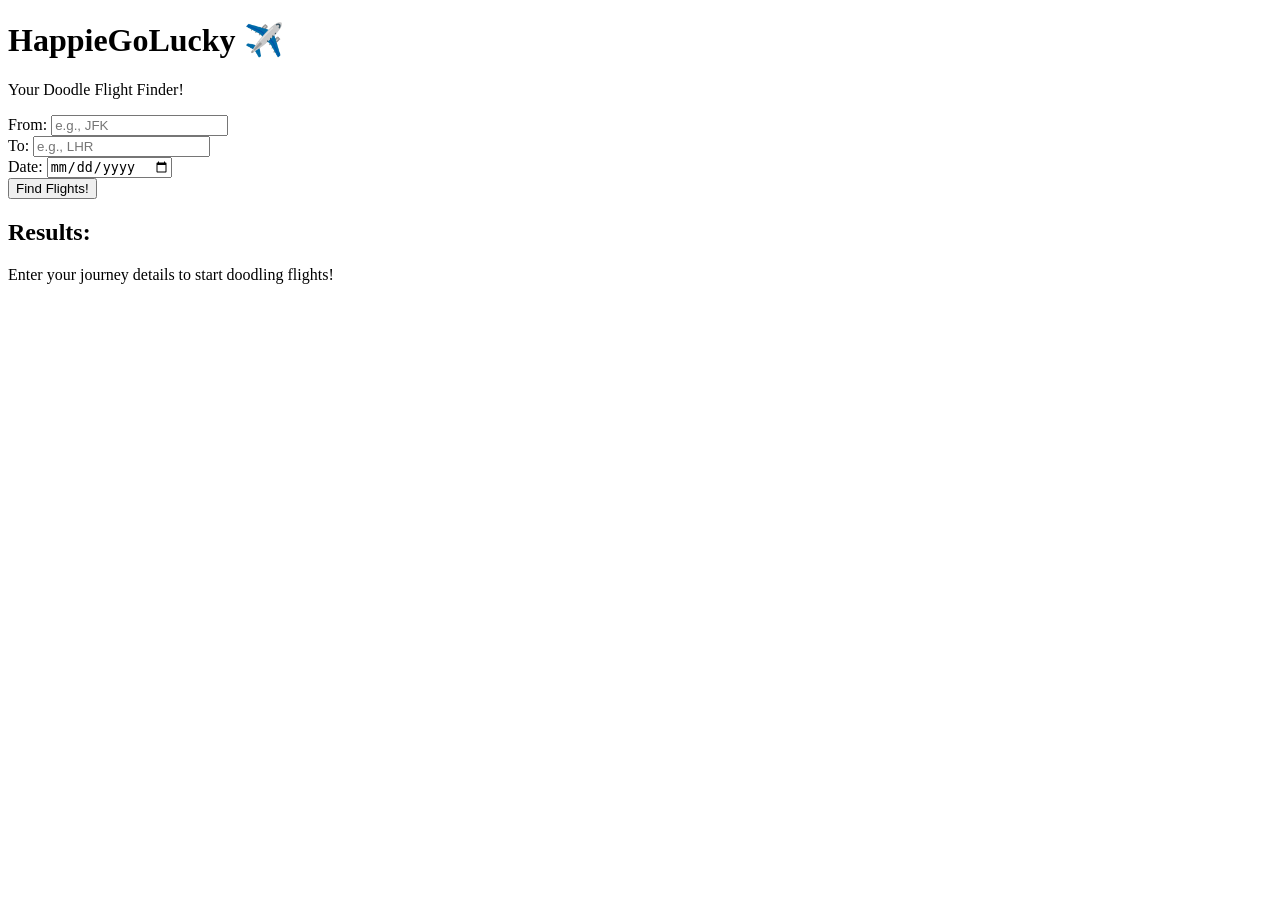
==== src/main/resources/templates/index.html @ 2183b3da "feat: Implemented FlightService and connected Controller to H2 Database with seed data" ====
<!DOCTYPE html>
<html lang="en" xmlns:th="http://www.thymeleaf.org">
<head>
    <meta charset="UTF-8">
    <title>HappieGoLucky - Doodle Flight Search</title>
    <link rel="stylesheet" th:href="@{/css/style.css}">
</head>
<body>

<div class="container">
    <header class="doodle-header">
        <h1 class="doodle-text">HappieGoLucky ✈️</h1>
        <p>Your Doodle Flight Finder!</p>
    </header>

    <section class="search-section doodle-border">
        <form id="flightSearchForm" class="doodle-form">
            <div class="form-group">
                <label for="from" class="doodle-label">From:</label>
                <input type="text" id="from" placeholder="e.g., JFK" required>
            </div>
            <div class="form-group">
                <label for="to" class="doodle-label">To:</label>
                <input type="text" id="to" placeholder="e.g., LHR" required>
            </div>
            <div class="form-group">
                <label for="date" class="doodle-label">Date:</label>
                <input type="date" id="date" required>
            </div>
            <button type="submit" class="doodle-button">Find Flights!</button>
        </form>
    </section>

    <section class="results-section">
        <h2 class="doodle-subheading">Results:</h2>
        <div id="flightResults" class="flight-list">
            <p class="initial-message doodle-text">Enter your journey details to start doodling flights!</p>
        </div>
    </section>

</div>

<script th:src="@{/js/app.js}"></script>
</body>
</html>
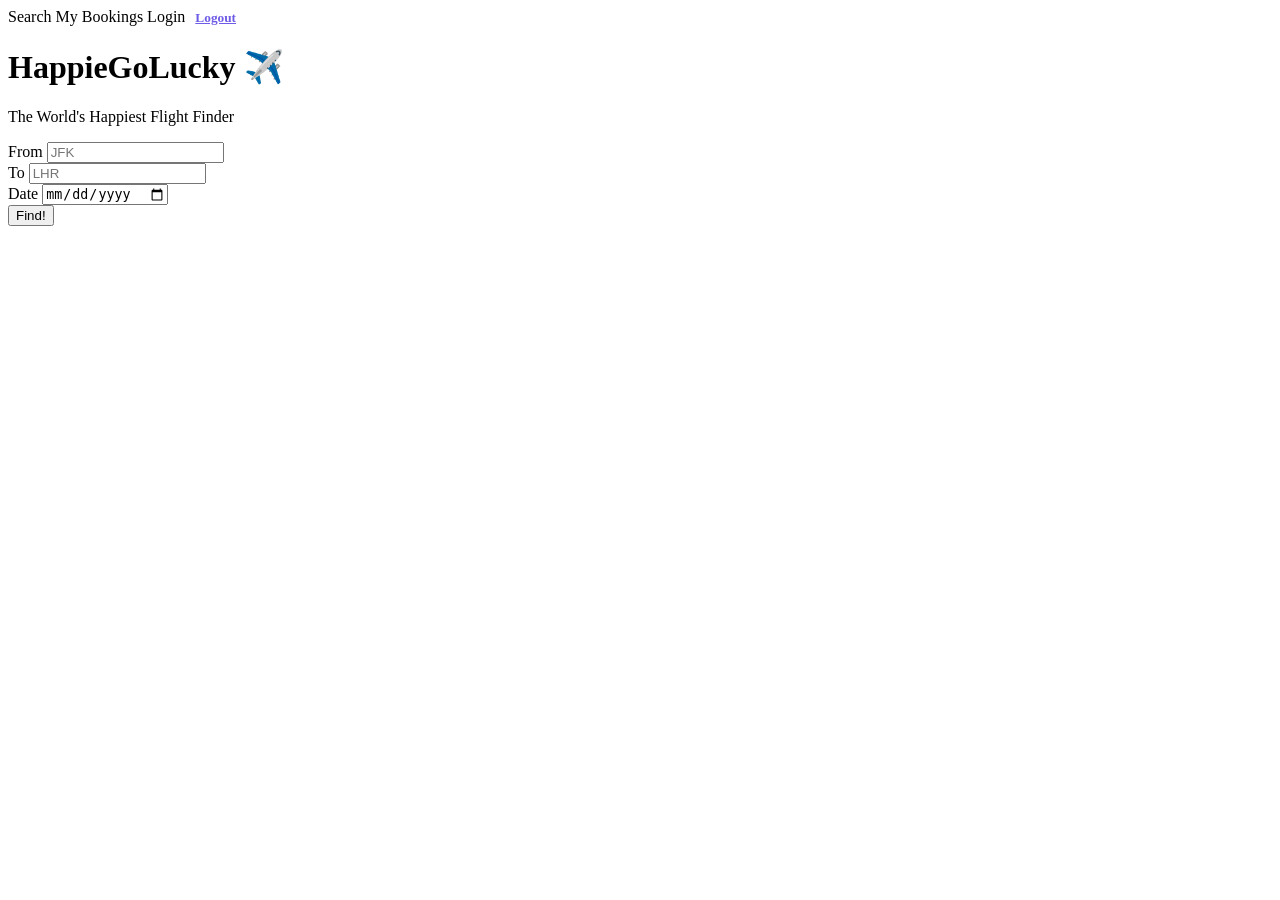
==== commit be4dce6a: "feat: booking system fully functional with clean UI" ====
--- a/src/main/resources/templates/index.html
+++ b/src/main/resources/templates/index.html
@@ -1,45 +1,45 @@
 <!DOCTYPE html>
-<html lang="en" xmlns:th="http://www.thymeleaf.org">
+<html lang="en" xmlns:th="http://www.thymeleaf.org" xmlns:sec="http://www.thymeleaf.org/extras/spring-security">
 <head>
     <meta charset="UTF-8">
-    <title>HappieGoLucky - Doodle Flight Search</title>
+    <title>HappieGoLucky - Home</title>
     <link rel="stylesheet" th:href="@{/css/style.css}">
 </head>
 <body>
+<div class="container">
+    <nav class="doodle-nav">
+        <a th:href="@{/}" class="doodle-link">Search</a>
+        <a sec:authorize="isAuthenticated()" th:href="@{/my-bookings}" class="doodle-link">My Bookings</a>
+        <a sec:authorize="isAnonymous()" th:href="@{/login}" class="doodle-link">Login</a>
+        <form sec:authorize="isAuthenticated()" th:action="@{/logout}" method="post" style="display:inline;">
+            <button type="submit" style="background:none; border:none; cursor:pointer; color:#6c5ce7; font-family:'Kalam'; font-weight:bold; text-decoration:underline;">Logout</button>
+        </form>
+    </nav>
 
-<div class="container">
     <header class="doodle-header">
-        <h1 class="doodle-text">HappieGoLucky ✈️</h1>
-        <p>Your Doodle Flight Finder!</p>
+        <h1>HappieGoLucky ✈️</h1>
+        <p class="doodle-text">The World's Happiest Flight Finder</p>
     </header>
 
-    <section class="search-section doodle-border">
-        <form id="flightSearchForm" class="doodle-form">
-            <div class="form-group">
-                <label for="from" class="doodle-label">From:</label>
-                <input type="text" id="from" placeholder="e.g., JFK" required>
-            </div>
-            <div class="form-group">
-                <label for="to" class="doodle-label">To:</label>
-                <input type="text" id="to" placeholder="e.g., LHR" required>
-            </div>
-            <div class="form-group">
-                <label for="date" class="doodle-label">Date:</label>
-                <input type="date" id="date" required>
-            </div>
-            <button type="submit" class="doodle-button">Find Flights!</button>
-        </form>
-    </section>
+    <form id="flightSearchForm" class="search-section">
+        <div class="form-group">
+            <label class="doodle-label">From</label>
+            <input type="text" id="from" placeholder="JFK" required>
+        </div>
+        <div class="form-group">
+            <label class="doodle-label">To</label>
+            <input type="text" id="to" placeholder="LHR" required>
+        </div>
+        <div class="form-group">
+            <label class="doodle-label">Date</label>
+            <input type="date" id="date" required>
+        </div>
+        <button type="submit" class="doodle-button">Find!</button>
+    </form>
 
-    <section class="results-section">
-        <h2 class="doodle-subheading">Results:</h2>
-        <div id="flightResults" class="flight-list">
-            <p class="initial-message doodle-text">Enter your journey details to start doodling flights!</p>
-        </div>
-    </section>
-
+    <div id="flightResults" class="flight-list">
+    </div>
 </div>
-
 <script th:src="@{/js/app.js}"></script>
 </body>
 </html>
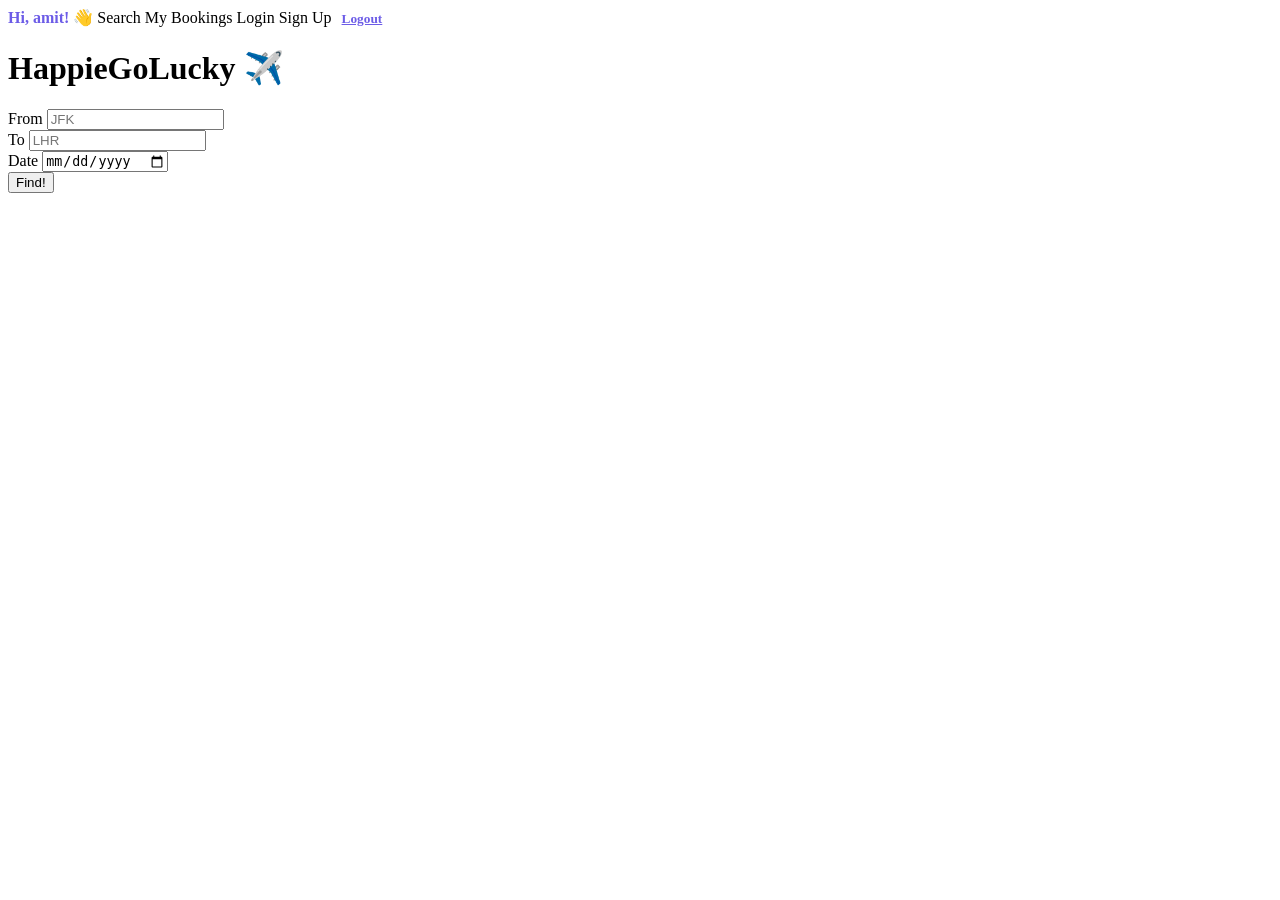
==== commit f817c28d: "feat: skyscanner UI and auth fixes" ====
--- a/src/main/resources/templates/index.html
+++ b/src/main/resources/templates/index.html
@@ -2,15 +2,21 @@
 <html lang="en" xmlns:th="http://www.thymeleaf.org" xmlns:sec="http://www.thymeleaf.org/extras/spring-security">
 <head>
     <meta charset="UTF-8">
-    <title>HappieGoLucky - Home</title>
+    <title>HappieGoLucky - Flight Finder</title>
     <link rel="stylesheet" th:href="@{/css/style.css}">
 </head>
 <body>
 <div class="container">
     <nav class="doodle-nav">
+    <span sec:authorize="isAuthenticated()" class="doodle-text" style="color: #6c5ce7; font-weight: bold;">
+        Hi, <span th:text="${#authentication.name}">amit</span>! 👋
+    </span>
+
         <a th:href="@{/}" class="doodle-link">Search</a>
         <a sec:authorize="isAuthenticated()" th:href="@{/my-bookings}" class="doodle-link">My Bookings</a>
         <a sec:authorize="isAnonymous()" th:href="@{/login}" class="doodle-link">Login</a>
+        <a sec:authorize="isAnonymous()" th:href="@{/register}" class="doodle-link">Sign Up</a>
+
         <form sec:authorize="isAuthenticated()" th:action="@{/logout}" method="post" style="display:inline;">
             <button type="submit" style="background:none; border:none; cursor:pointer; color:#6c5ce7; font-family:'Kalam'; font-weight:bold; text-decoration:underline;">Logout</button>
         </form>
@@ -18,7 +24,6 @@
 
     <header class="doodle-header">
         <h1>HappieGoLucky ✈️</h1>
-        <p class="doodle-text">The World's Happiest Flight Finder</p>
     </header>
 
     <form id="flightSearchForm" class="search-section">
@@ -37,8 +42,7 @@
         <button type="submit" class="doodle-button">Find!</button>
     </form>
 
-    <div id="flightResults" class="flight-list">
-    </div>
+    <div id="flightResults" class="flight-list"></div>
 </div>
 <script th:src="@{/js/app.js}"></script>
 </body>
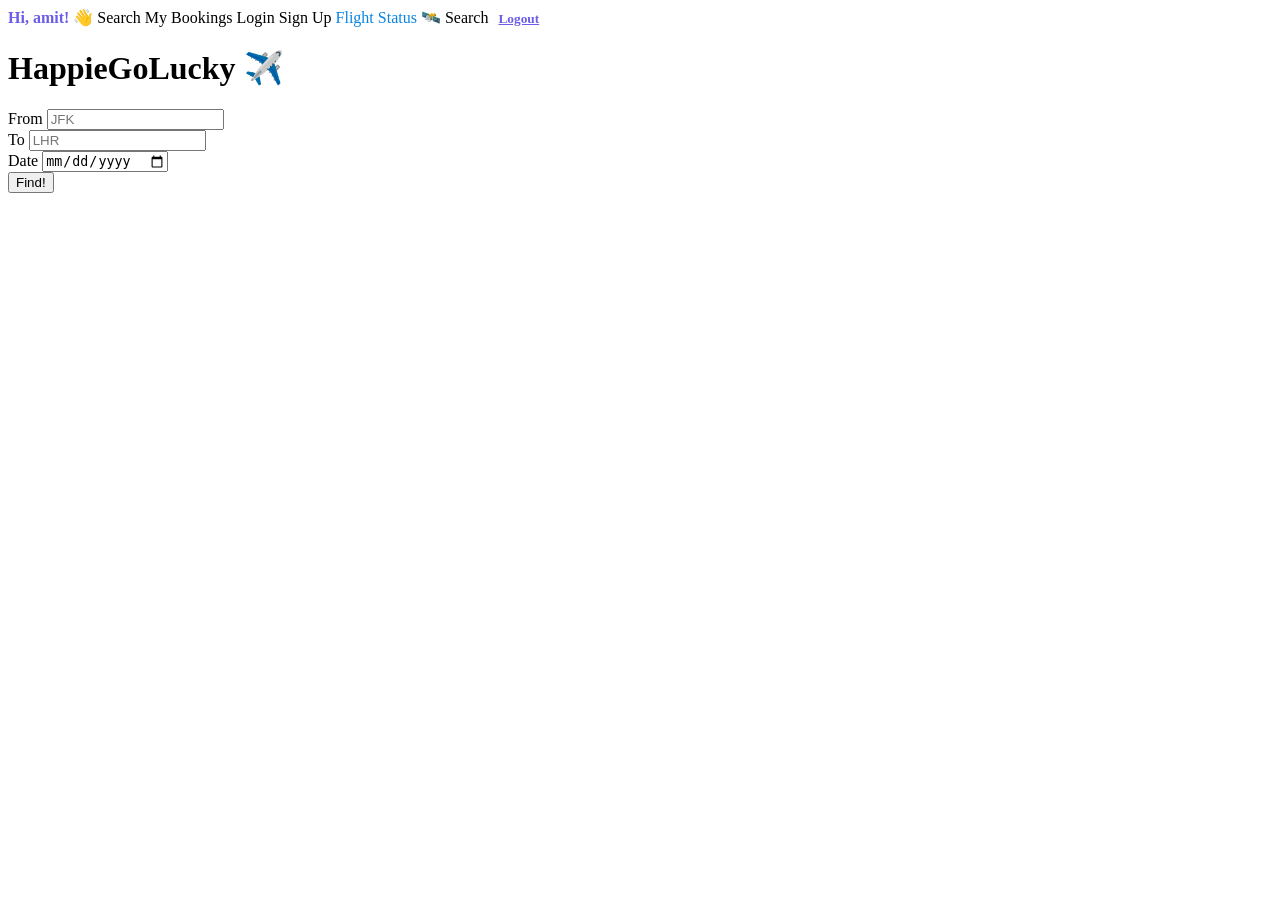
==== commit eb145da9: "fix: flight controller injection and renamed doodle terminology to HappieGoLucky" ====
--- a/src/main/resources/templates/index.html
+++ b/src/main/resources/templates/index.html
@@ -16,6 +16,8 @@
         <a sec:authorize="isAuthenticated()" th:href="@{/my-bookings}" class="doodle-link">My Bookings</a>
         <a sec:authorize="isAnonymous()" th:href="@{/login}" class="doodle-link">Login</a>
         <a sec:authorize="isAnonymous()" th:href="@{/register}" class="doodle-link">Sign Up</a>
+        <a th:href="@{/status}" class="doodle-link" style="color: #0984e3;">Flight Status 🛰️</a>
+        <a th:href="@{/}" class="doodle-link">Search</a>
 
         <form sec:authorize="isAuthenticated()" th:action="@{/logout}" method="post" style="display:inline;">
             <button type="submit" style="background:none; border:none; cursor:pointer; color:#6c5ce7; font-family:'Kalam'; font-weight:bold; text-decoration:underline;">Logout</button>
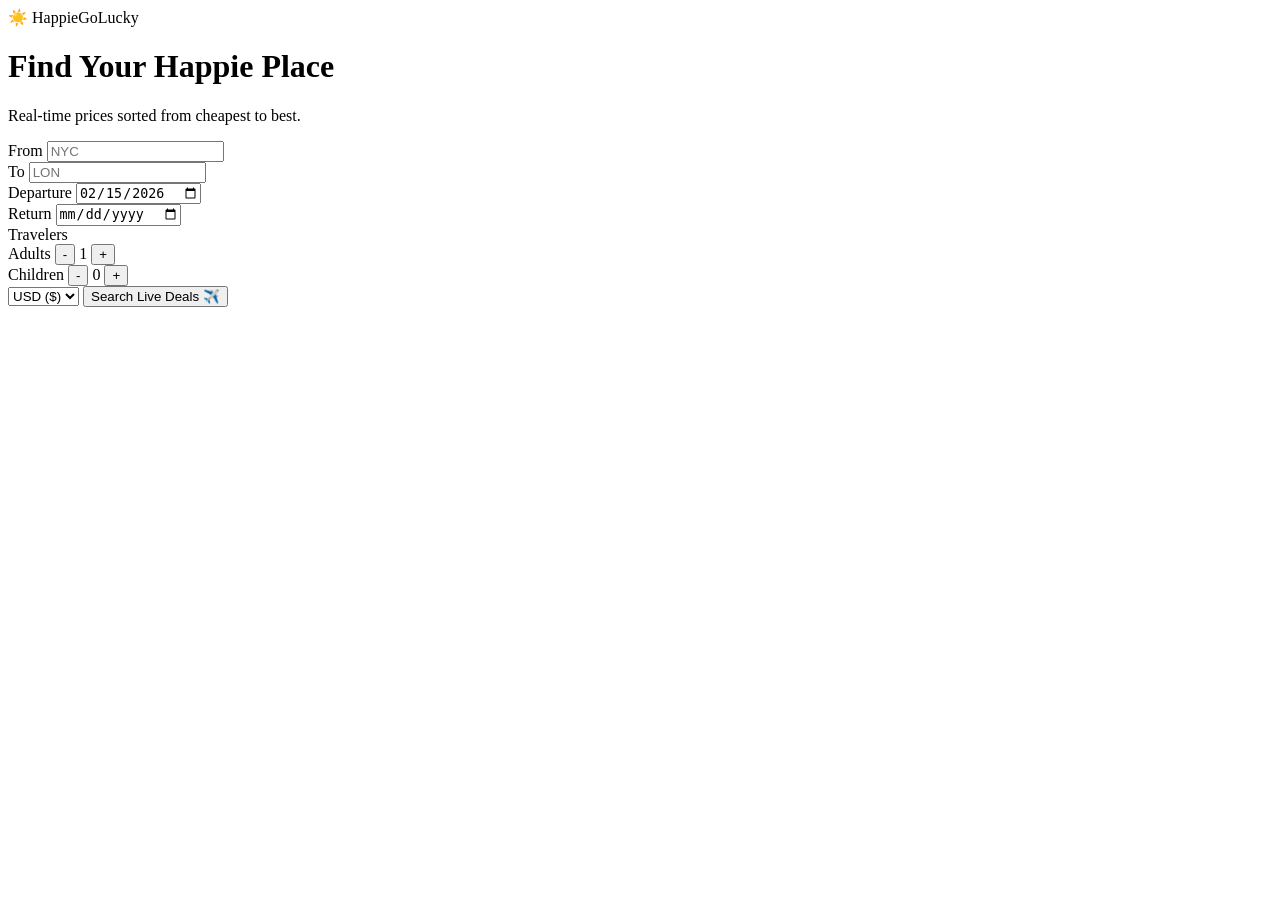
==== commit 95bb9dee: "Fixed Amadeus authentication, real flights now visible" ====
--- a/src/main/resources/templates/index.html
+++ b/src/main/resources/templates/index.html
@@ -1,51 +1,79 @@
 <!DOCTYPE html>
-<html lang="en" xmlns:th="http://www.thymeleaf.org" xmlns:sec="http://www.thymeleaf.org/extras/spring-security">
+<html lang="en">
 <head>
     <meta charset="UTF-8">
-    <title>HappieGoLucky - Flight Finder</title>
-    <link rel="stylesheet" th:href="@{/css/style.css}">
+    <meta name="viewport" content="width=device-width, initial-scale=1.0">
+    <title>HappieGoLucky | Real-Time Deals</title>
+    <link rel="stylesheet" href="/css/style.css">
+    <link href="https://fonts.googleapis.com/css2?family=Poppins:wght@400;600;800&display=swap" rel="stylesheet">
 </head>
 <body>
+<nav class="navbar"><div class="logo">☀️ HappieGoLucky</div></nav>
+
+<div class="hero">
+    <h1>Find Your Happie Place</h1>
+    <p>Real-time prices sorted from cheapest to best.</p>
+</div>
+
 <div class="container">
-    <nav class="doodle-nav">
-    <span sec:authorize="isAuthenticated()" class="doodle-text" style="color: #6c5ce7; font-weight: bold;">
-        Hi, <span th:text="${#authentication.name}">amit</span>! 👋
-    </span>
+    <div class="search-box-expanded">
+        <div class="search-row">
+            <div class="input-group">
+                <label>From</label>
+                <input type="text" id="from" list="fromList" placeholder="NYC" oninput="fetchSuggestions('from')">
+                <datalist id="fromList"></datalist>
+            </div>
 
-        <a th:href="@{/}" class="doodle-link">Search</a>
-        <a sec:authorize="isAuthenticated()" th:href="@{/my-bookings}" class="doodle-link">My Bookings</a>
-        <a sec:authorize="isAnonymous()" th:href="@{/login}" class="doodle-link">Login</a>
-        <a sec:authorize="isAnonymous()" th:href="@{/register}" class="doodle-link">Sign Up</a>
-        <a th:href="@{/status}" class="doodle-link" style="color: #0984e3;">Flight Status 🛰️</a>
-        <a th:href="@{/}" class="doodle-link">Search</a>
+            <div class="input-group">
+                <label>To</label>
+                <input type="text" id="to" list="toList" placeholder="LON" oninput="fetchSuggestions('to')">
+                <datalist id="toList"></datalist>
+            </div>
+        </div>
 
-        <form sec:authorize="isAuthenticated()" th:action="@{/logout}" method="post" style="display:inline;">
-            <button type="submit" style="background:none; border:none; cursor:pointer; color:#6c5ce7; font-family:'Kalam'; font-weight:bold; text-decoration:underline;">Logout</button>
-        </form>
-    </nav>
+        <div class="search-row">
+            <div class="input-group">
+                <label>Departure</label>
+                <input type="date" id="depDate" value="2026-02-15">
+            </div>
+            <div class="input-group">
+                <label>Return</label>
+                <input type="date" id="retDate">
+            </div>
+            <div class="input-group">
+                <label>Travelers</label>
+                <div class="passenger-picker">
+                    <div class="counter">
+                        <span>Adults</span>
+                        <button onclick="updateCount('adults', -1)">-</button>
+                        <span id="adultsCount">1</span>
+                        <button onclick="updateCount('adults', 1)">+</button>
+                    </div>
+                    <div class="counter">
+                        <span>Children</span>
+                        <button onclick="updateCount('children', -1)">-</button>
+                        <span id="childrenCount">0</span>
+                        <button onclick="updateCount('children', 1)">+</button>
+                    </div>
+                </div>
+            </div>
+        </div>
 
-    <header class="doodle-header">
-        <h1>HappieGoLucky ✈️</h1>
-    </header>
+        <div class="search-footer">
+            <select id="currencySelector" onchange="convertPrices()">
+                <option value="USD">USD ($)</option>
+                <option value="EUR">EUR (€)</option>
+                <option value="INR">INR (₹)</option>
+                <option value="GBP">GBP (£)</option>
+            </select>
+            <button class="btn-main" onclick="performSearch()">Search Live Deals ✈️</button>
+        </div>
+    </div>
 
-    <form id="flightSearchForm" class="search-section">
-        <div class="form-group">
-            <label class="doodle-label">From</label>
-            <input type="text" id="from" placeholder="JFK" required>
-        </div>
-        <div class="form-group">
-            <label class="doodle-label">To</label>
-            <input type="text" id="to" placeholder="LHR" required>
-        </div>
-        <div class="form-group">
-            <label class="doodle-label">Date</label>
-            <input type="date" id="date" required>
-        </div>
-        <button type="submit" class="doodle-button">Find!</button>
-    </form>
+    <div id="loader" class="loader" style="display:none">Scanning Amadeus Global GDS... 📡</div>
+    <div id="results"></div>
+</div>
 
-    <div id="flightResults" class="flight-list"></div>
-</div>
-<script th:src="@{/js/app.js}"></script>
+<script src="/js/app.js"></script>
 </body>
 </html>
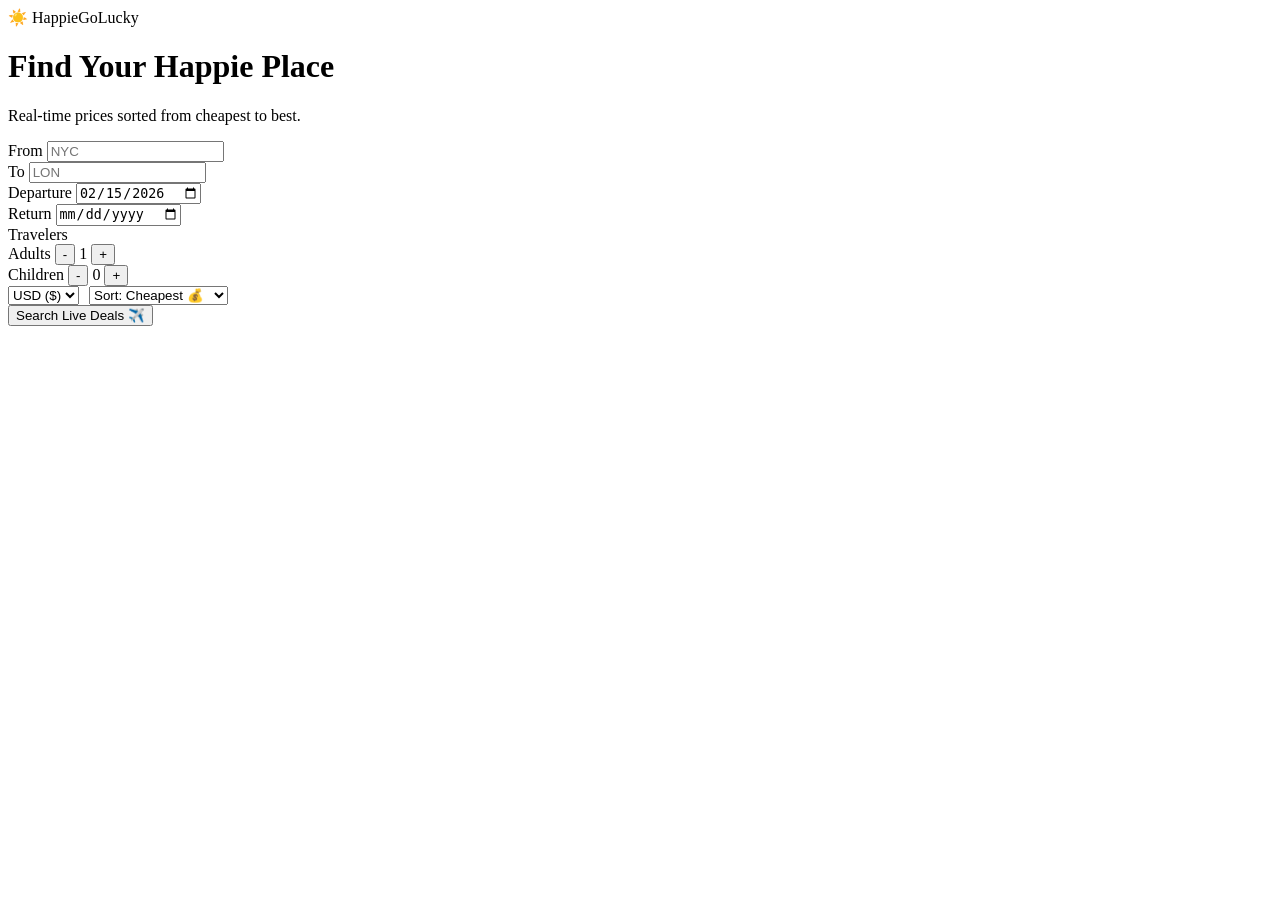
==== commit 0cd9c871: "Stable version with real Amadeus prices" ====
--- a/src/main/resources/templates/index.html
+++ b/src/main/resources/templates/index.html
@@ -60,12 +60,21 @@
         </div>
 
         <div class="search-footer">
-            <select id="currencySelector" onchange="convertPrices()">
-                <option value="USD">USD ($)</option>
-                <option value="EUR">EUR (€)</option>
-                <option value="INR">INR (₹)</option>
-                <option value="GBP">GBP (£)</option>
-            </select>
+            <div style="display:flex; gap:10px;">
+                <select id="currencySelector" onchange="convertPrices()">
+                    <option value="USD">USD ($)</option>
+                    <option value="EUR">EUR (€)</option>
+                    <option value="INR">INR (₹)</option>
+                    <option value="GBP">GBP (£)</option>
+                </select>
+
+                <select id="sortSelector" onchange="sortResults()">
+                    <option value="cheap">Sort: Cheapest 💰</option>
+                    <option value="fast">Sort: Fastest ⚡</option>
+                    <option value="best">Sort: Best Value ⭐</option>
+                </select>
+            </div>
+
             <button class="btn-main" onclick="performSearch()">Search Live Deals ✈️</button>
         </div>
     </div>
